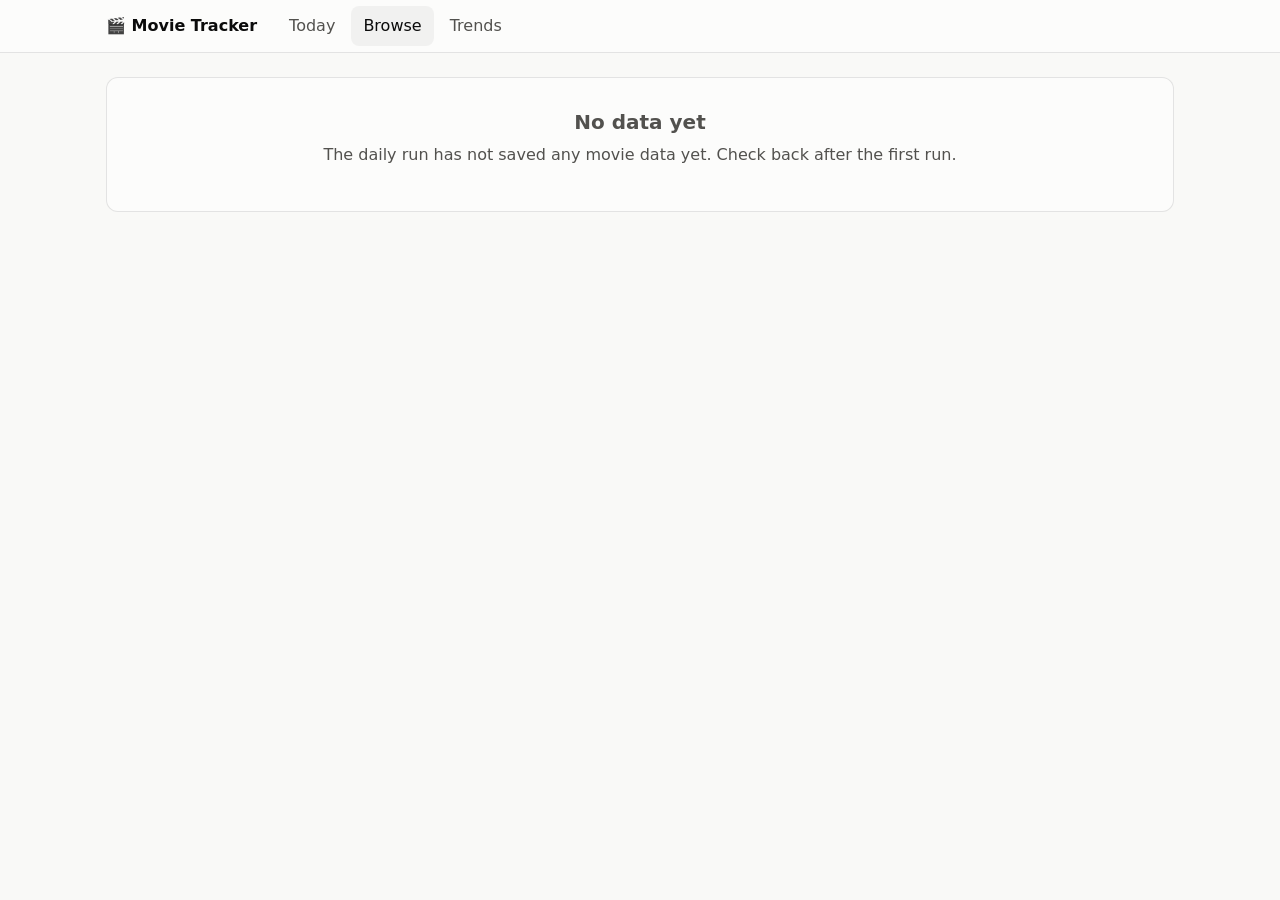
==== browse.html @ 8cc254f4 "Add the site: Today, Browse and Trends pages, charts and offline support Three pages sharing one nav" ====
<!doctype html>
<html lang="en">
<head>
  <meta charset="utf-8">
  <meta name="viewport" content="width=device-width, initial-scale=1">
  <title>Browse · Movie Tracker</title>
  <meta name="description" content="Search, filter, sort and star the latest values of every tracked movie.">
  <meta name="theme-color" content="#1c5cab">
  <link rel="manifest" href="manifest.webmanifest">
  <link rel="icon" href="static/icon-192.png">
  <link rel="apple-touch-icon" href="static/icon-192.png">
  <link rel="stylesheet" href="static/site.css">
</head>
<body>
  <div id="nav"></div>
  <main id="app" class="wrap">
    <noscript><p>This page needs JavaScript to load and calculate the data.</p></noscript>
    <p class="muted">Loading…</p>
  </main>
  <script src="static/lib.js"></script>
  <script src="static/browse.js"></script>
</body>
</html>
---- static/site.css ----
/* One set of colors and fonts for all three pages. */

:root {
  color-scheme: light;
  --page: #f9f9f7;
  --surface: #fcfcfb;
  --ink: #0b0b0b;
  --ink-2: #52514e;
  --muted: #898781;
  --grid: #e1e0d9;
  --axis: #c3c2b7;
  --border: rgba(11, 11, 11, 0.10);
  --accent: #2a78d6;
  --accent-ink: #ffffff;
  --link: #1c5cab;
  --good: #006300;
  --bad: #c42f2f;
  --wash: rgba(11, 11, 11, 0.045);
  --series-1: #2a78d6;
  --series-2: #eb6834;
  --series-3: #1baf7a;
  --series-4: #eda100;
  --series-5: #e87ba4;
  --series-6: #008300;
  --series-7: #6250d6;
  --series-8: #e34948;
}

@media (prefers-color-scheme: dark) {
  :root:where(:not([data-theme="light"])) {
    color-scheme: dark;
    --page: #0d0d0d;
    --surface: #1a1a19;
    --ink: #f0efec;
    --ink-2: #c3c2b7;
    --muted: #898781;
    --grid: #2c2c2a;
    --axis: #383835;
    --border: rgba(255, 255, 255, 0.10);
    --accent: #3987e5;
    --link: #6da7ec;
    --good: #0ca30c;
    --bad: #e66767;
    --wash: rgba(255, 255, 255, 0.06);
    --series-1: #3987e5;
    --series-2: #d95926;
    --series-3: #199e70;
    --series-4: #c98500;
    --series-5: #d55181;
    --series-6: #0ca30c;
    --series-7: #9085e9;
    --series-8: #e66767;
  }
}

:root[data-theme="dark"] {
  color-scheme: dark;
  --page: #0d0d0d;
  --surface: #1a1a19;
  --ink: #f0efec;
  --ink-2: #c3c2b7;
  --muted: #898781;
  --grid: #2c2c2a;
  --axis: #383835;
  --border: rgba(255, 255, 255, 0.10);
  --accent: #3987e5;
  --link: #6da7ec;
  --good: #0ca30c;
  --bad: #e66767;
  --wash: rgba(255, 255, 255, 0.06);
  --series-1: #3987e5;
  --series-2: #d95926;
  --series-3: #199e70;
  --series-4: #c98500;
  --series-5: #d55181;
  --series-6: #0ca30c;
  --series-7: #9085e9;
  --series-8: #e66767;
}

* { box-sizing: border-box; }

html { -webkit-text-size-adjust: 100%; }

body {
  margin: 0;
  background: var(--page);
  color: var(--ink);
  font: 16px/1.5 system-ui, -apple-system, "Segoe UI", sans-serif;
}

a { color: var(--link); }
h1, h2, h3 { line-height: 1.25; margin: 0 0 .5rem; }
h1 { font-size: 1.75rem; }
h2 { font-size: 1.25rem; }
h3 { font-size: 1rem; }
p { margin: 0 0 .75rem; }
.muted { color: var(--ink-2); }
.small { font-size: .875rem; }

/* ---- shared navigation bar ---- */
.nav {
  position: sticky; top: 0; z-index: 10;
  background: var(--surface);
  border-bottom: 1px solid var(--border);
}
.nav-inner {
  max-width: 1100px; margin: 0 auto; padding: 0 16px;
  display: flex; align-items: center; gap: 4px; flex-wrap: wrap; min-height: 52px;
}
.brand { font-weight: 700; color: var(--ink); text-decoration: none; margin-right: 16px; }
.nav a.link {
  color: var(--ink-2); text-decoration: none; padding: 8px 12px; border-radius: 8px; font-weight: 500;
}
.nav a.link:hover { background: var(--wash); }
.nav a.link[aria-current="page"] { color: var(--ink); background: var(--wash); }
.banner {
  background: var(--wash); color: var(--ink-2); text-align: center; font-size: .875rem; padding: 6px 16px;
}

.wrap { max-width: 1100px; margin: 0 auto; padding: 24px 16px 64px; }

/* ---- cards, tiles ---- */
.card {
  background: var(--surface); border: 1px solid var(--border); border-radius: 12px;
  padding: 16px; margin: 0 0 16px;
}
.tiles { display: grid; grid-template-columns: repeat(auto-fit, minmax(150px, 1fr)); gap: 12px; margin: 0 0 16px; }
.tile { background: var(--surface); border: 1px solid var(--border); border-radius: 12px; padding: 12px 16px; }
.tile .label { color: var(--ink-2); font-size: .875rem; }
.tile .value { font-size: 1.6rem; font-weight: 600; line-height: 1.3; }

/* ---- tables ---- */
.table-wrap { overflow-x: auto; }
table { border-collapse: collapse; width: 100%; font-size: .9375rem; }
th, td { padding: 8px 10px; text-align: left; border-bottom: 1px solid var(--grid); vertical-align: top; }
th { font-weight: 600; color: var(--ink-2); white-space: nowrap; }
td.num, th.num { text-align: right; font-variant-numeric: tabular-nums; }
tbody tr:hover { background: var(--wash); }
.delta { display: block; font-size: .75rem; color: var(--muted); white-space: nowrap; }
.delta.up { color: var(--good); }
.delta.down { color: var(--bad); }
.status-ok { color: var(--good); font-weight: 600; }
.status-fail { color: var(--bad); font-weight: 600; }

/* ---- form controls ---- */
.controls { display: flex; flex-wrap: wrap; gap: 12px; align-items: end; margin: 0 0 16px; }
.field { display: flex; flex-direction: column; gap: 4px; font-size: .875rem; color: var(--ink-2); }
input[type="search"], select {
  font: inherit; color: var(--ink); background: var(--surface);
  border: 1px solid var(--axis); border-radius: 8px; padding: 7px 10px; min-width: 150px;
}
button {
  font: inherit; color: var(--ink); background: var(--surface);
  border: 1px solid var(--axis); border-radius: 8px; padding: 7px 12px; cursor: pointer;
}
button:hover { background: var(--wash); }
:focus-visible { outline: 2px solid var(--accent); outline-offset: 2px; }
.check { display: flex; align-items: center; gap: 6px; font-size: .9375rem; color: var(--ink); padding-bottom: 7px; }

th button.sort {
  border: 0; background: none; padding: 0; font-weight: 600; color: inherit; cursor: pointer; white-space: nowrap;
}
th button.sort:hover { color: var(--ink); background: none; }
th button.sort .arrow { display: inline-block; width: 1em; color: var(--ink); }

button.star {
  border: 0; background: none; font-size: 1.25rem; line-height: 1; padding: 2px 6px; color: var(--muted);
}
button.star[aria-pressed="true"] { color: var(--series-4); }

/* ---- charts ---- */
.chart { position: relative; width: 100%; }
.chart svg { display: block; width: 100%; height: auto; overflow: visible; }
.chart .grid { stroke: var(--grid); stroke-width: 1; }
.chart .axis { stroke: var(--axis); stroke-width: 1; }
.chart .t-axis { fill: var(--muted); font-size: 11px; font-family: inherit; }
.chart .t-label { fill: var(--ink-2); font-size: 12px; font-family: inherit; }
.chart .t-value { fill: var(--ink-2); font-size: 12px; font-family: inherit; font-variant-numeric: tabular-nums; }
.chart .crosshair { stroke: var(--axis); stroke-width: 1; }
.chart .hit { fill: transparent; }
.chart .mark { transition: opacity .1s; }
.chart .mark.lift { opacity: .78; }
.chart-title { font-weight: 600; margin: 0 0 4px; }
.legend { display: flex; flex-wrap: wrap; gap: 4px 16px; margin-top: 8px; font-size: .875rem; color: var(--ink-2); }
.legend span.item { display: inline-flex; align-items: center; gap: 6px; }
.key { display: inline-block; width: 14px; height: 3px; border-radius: 2px; }
.tooltip {
  position: absolute; z-index: 5; pointer-events: none; min-width: 120px; max-width: 280px;
  background: var(--surface); color: var(--ink); border: 1px solid var(--axis); border-radius: 8px;
  padding: 8px 10px; font-size: .8125rem; box-shadow: 0 4px 16px rgba(0, 0, 0, 0.12);
}
.tooltip .head { color: var(--ink-2); margin-bottom: 4px; }
.tooltip .row { display: flex; align-items: center; gap: 6px; }
.tooltip .row strong { font-variant-numeric: tabular-nums; }
.tooltip .row .name { color: var(--ink-2); }
details.data-table { margin-top: 8px; font-size: .875rem; }
details.data-table summary { cursor: pointer; color: var(--link); }
details.data-table table { font-size: .8125rem; margin-top: 6px; }

.picker { display: flex; flex-wrap: wrap; gap: 4px 16px; margin: 8px 0; }
.picker label { display: inline-flex; align-items: center; gap: 6px; font-size: .875rem; }
.picker .swatch { width: 10px; height: 10px; border-radius: 2px; background: transparent; border: 1px solid var(--axis); }
.picker-group { margin: 0 0 8px; }
.picker-group h3 { font-size: .875rem; color: var(--ink-2); margin: 8px 0 2px; }
.charts-grid { display: grid; grid-template-columns: repeat(auto-fit, minmax(min(100%, 460px), 1fr)); gap: 16px; }

.empty { text-align: center; color: var(--ink-2); padding: 32px 16px; }

@media (max-width: 600px) {
  h1 { font-size: 1.4rem; }
  .brand { width: 100%; margin: 8px 0 0; }
}
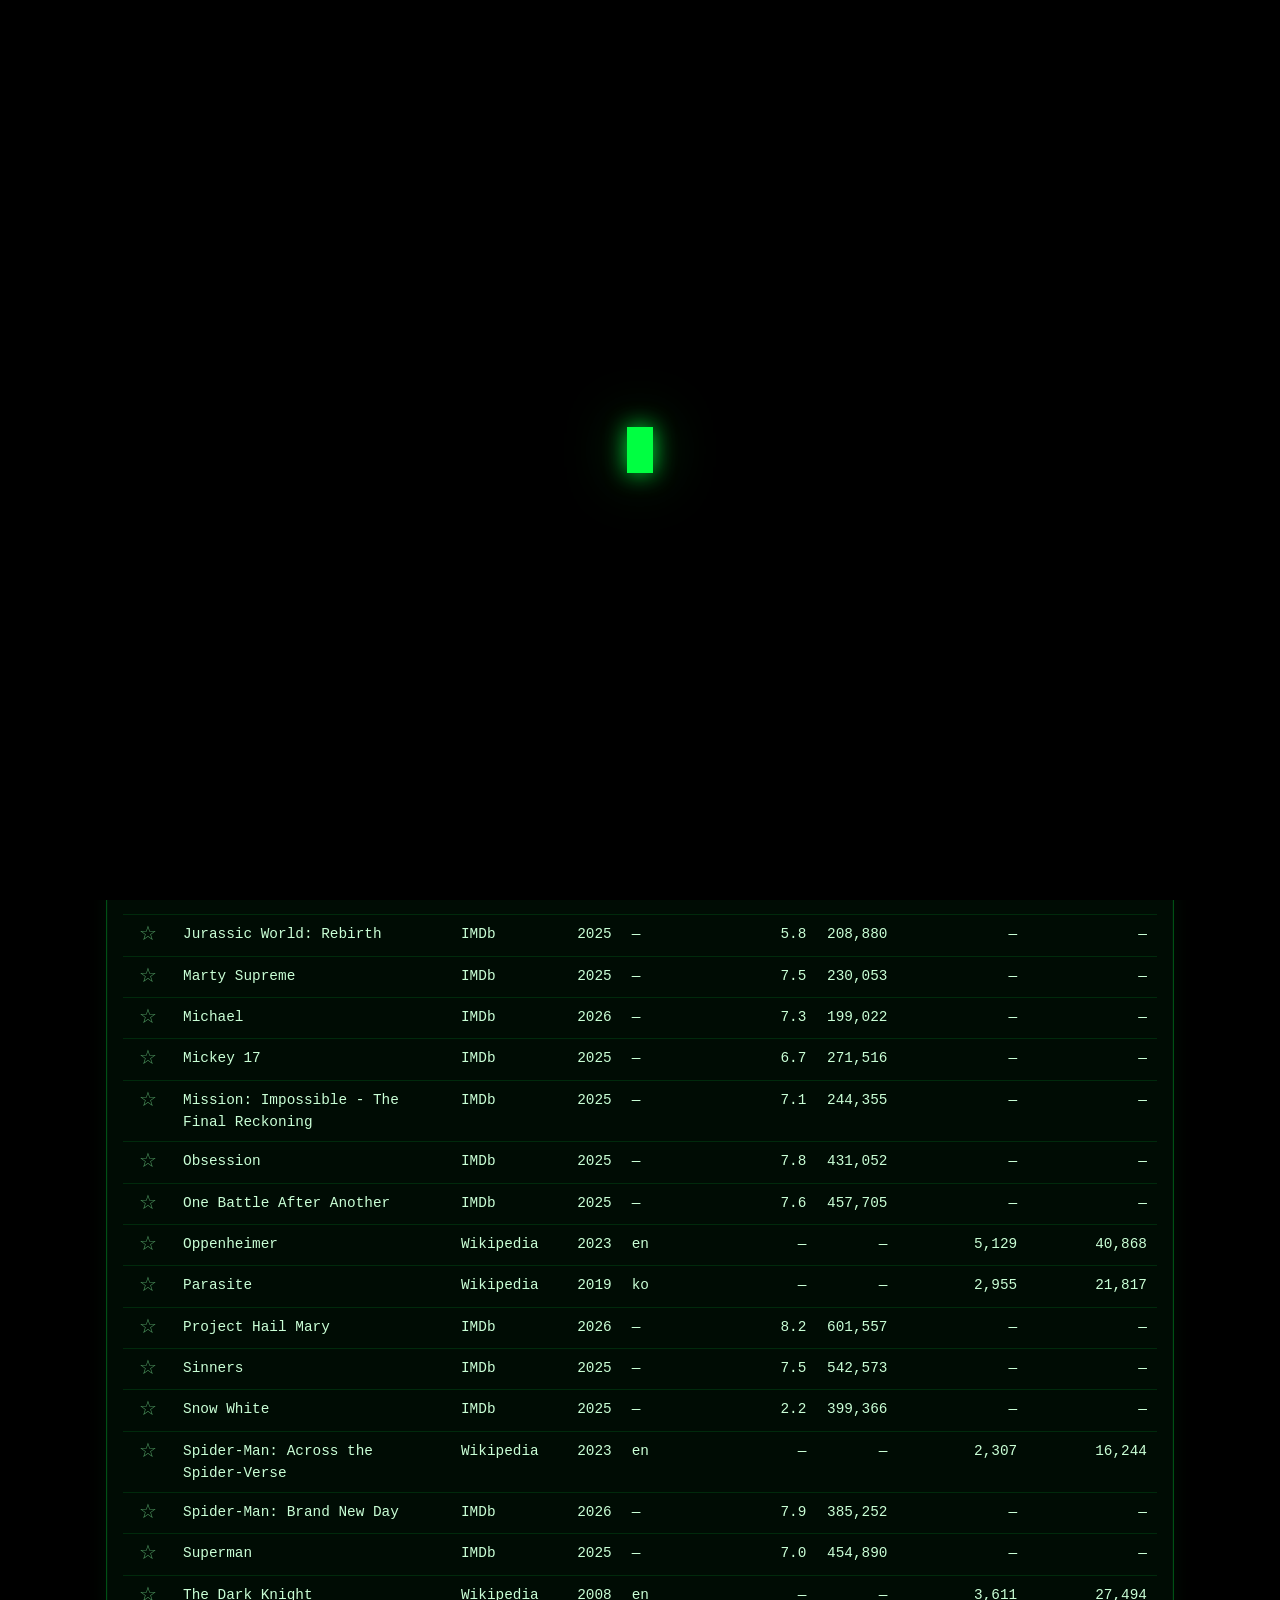
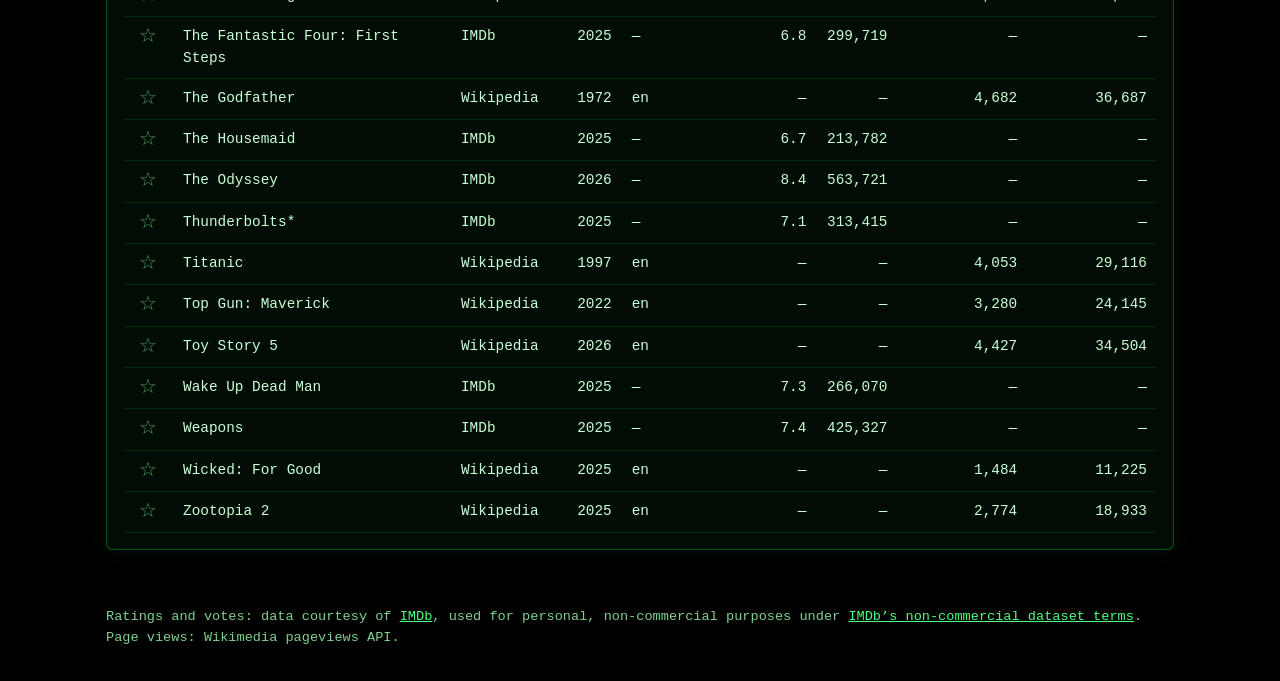
==== commit 83253453: "Matrix redesign: intro, sound, command bar and shareable views Restyle the site as the Matrix: green" ====
--- a/browse.html
+++ b/browse.html
@@ -5,7 +5,7 @@
   <meta name="viewport" content="width=device-width, initial-scale=1">
   <title>Browse · Movie Tracker</title>
   <meta name="description" content="Search, filter, sort and star the latest values of every tracked movie.">
-  <meta name="theme-color" content="#1c5cab">
+  <meta name="theme-color" content="#000000">
   <link rel="manifest" href="manifest.webmanifest">
   <link rel="icon" href="static/icon-192.png">
   <link rel="apple-touch-icon" href="static/icon-192.png">
@@ -15,9 +15,15 @@
   <div id="nav"></div>
   <main id="app" class="wrap">
     <noscript><p>This page needs JavaScript to load and calculate the data.</p></noscript>
-    <p class="muted">Loading…</p>
+    <p class="muted">Loading the construct…</p>
   </main>
+  <script src="static/sound.js"></script>
+  <script src="static/intro-envelope.js"></script>
+  <script src="static/opening.js"></script>
+  <script src="static/matrix.js"></script>
+  <script src="static/decode.js"></script>
   <script src="static/lib.js"></script>
+  <script src="static/terminal.js"></script>
   <script src="static/browse.js"></script>
 </body>
 </html>
--- a/static/site.css
+++ b/static/site.css
@@ -1,73 +1,25 @@
-/* One set of colors and fonts for all three pages. */
+/* One look for all three pages: green code on black, like the Matrix. */
 
 :root {
-  color-scheme: light;
-  --page: #f9f9f7;
-  --surface: #fcfcfb;
-  --ink: #0b0b0b;
-  --ink-2: #52514e;
-  --muted: #898781;
-  --grid: #e1e0d9;
-  --axis: #c3c2b7;
-  --border: rgba(11, 11, 11, 0.10);
-  --accent: #2a78d6;
-  --accent-ink: #ffffff;
-  --link: #1c5cab;
-  --good: #006300;
-  --bad: #c42f2f;
-  --wash: rgba(11, 11, 11, 0.045);
-  --series-1: #2a78d6;
-  --series-2: #eb6834;
-  --series-3: #1baf7a;
-  --series-4: #eda100;
-  --series-5: #e87ba4;
-  --series-6: #008300;
-  --series-7: #6250d6;
-  --series-8: #e34948;
-}
-
-@media (prefers-color-scheme: dark) {
-  :root:where(:not([data-theme="light"])) {
-    color-scheme: dark;
-    --page: #0d0d0d;
-    --surface: #1a1a19;
-    --ink: #f0efec;
-    --ink-2: #c3c2b7;
-    --muted: #898781;
-    --grid: #2c2c2a;
-    --axis: #383835;
-    --border: rgba(255, 255, 255, 0.10);
-    --accent: #3987e5;
-    --link: #6da7ec;
-    --good: #0ca30c;
-    --bad: #e66767;
-    --wash: rgba(255, 255, 255, 0.06);
-    --series-1: #3987e5;
-    --series-2: #d95926;
-    --series-3: #199e70;
-    --series-4: #c98500;
-    --series-5: #d55181;
-    --series-6: #0ca30c;
-    --series-7: #9085e9;
-    --series-8: #e66767;
-  }
-}
-
-:root[data-theme="dark"] {
   color-scheme: dark;
-  --page: #0d0d0d;
-  --surface: #1a1a19;
-  --ink: #f0efec;
-  --ink-2: #c3c2b7;
-  --muted: #898781;
-  --grid: #2c2c2a;
-  --axis: #383835;
-  --border: rgba(255, 255, 255, 0.10);
-  --accent: #3987e5;
-  --link: #6da7ec;
-  --good: #0ca30c;
-  --bad: #e66767;
-  --wash: rgba(255, 255, 255, 0.06);
+  --page: #000000;
+  --surface: rgba(0, 14, 5, 0.88);
+  --surface-solid: #020d05;
+  --ink: #c9ffd6;
+  --ink-2: #7fd08f;
+  --muted: #4f9a62;
+  --grid: rgba(0, 255, 65, 0.12);
+  --axis: rgba(0, 255, 65, 0.32);
+  --border: rgba(0, 255, 65, 0.28);
+  --accent: #00ff41;
+  --accent-ink: #001a07;
+  --link: #4dff7a;
+  --good: #00ff41;
+  --bad: #ff5555;
+  --wash: rgba(0, 255, 65, 0.08);
+  --glow: 0 0 10px rgba(0, 255, 65, 0.45);
+  --mono: ui-monospace, "SF Mono", SFMono-Regular, Menlo, Consolas, "Liberation Mono", "Courier New", monospace;
+  /* Chart colors for more than one line: the validated dark categorical palette. */
   --series-1: #3987e5;
   --series-2: #d95926;
   --series-3: #199e70;
@@ -79,135 +31,271 @@
 }
 
 * { box-sizing: border-box; }
-
-html { -webkit-text-size-adjust: 100%; }
+[hidden] { display: none !important; }
+
+html { -webkit-text-size-adjust: 100%; background: var(--page); }
 
 body {
   margin: 0;
   background: var(--page);
   color: var(--ink);
-  font: 16px/1.5 system-ui, -apple-system, "Segoe UI", sans-serif;
-}
+  font: 15px/1.55 var(--mono);
+}
+body.intro-open { overflow: hidden; }
+
+/* Faint scan lines and a dark vignette, like an old monitor. */
+body::after {
+  content: "";
+  position: fixed; inset: 0; z-index: 50; pointer-events: none;
+  background:
+    repeating-linear-gradient(to bottom, rgba(0, 0, 0, 0) 0, rgba(0, 0, 0, 0) 2px, rgba(0, 0, 0, 0.16) 3px),
+    radial-gradient(ellipse at center, rgba(0, 0, 0, 0) 55%, rgba(0, 0, 0, 0.55) 100%);
+}
+
+/* Falling code behind everything. */
+#matrix-bg { position: fixed; inset: 0; width: 100%; height: 100%; z-index: 0; pointer-events: none; }
+#nav, #app, .foot { position: relative; z-index: 1; }
 
 a { color: var(--link); }
-h1, h2, h3 { line-height: 1.25; margin: 0 0 .5rem; }
-h1 { font-size: 1.75rem; }
-h2 { font-size: 1.25rem; }
-h3 { font-size: 1rem; }
+a:hover { text-shadow: var(--glow); }
+h1, h2, h3 { line-height: 1.25; margin: 0 0 .5rem; font-weight: 600; }
+h1 { font-size: 1.7rem; color: var(--accent); text-shadow: var(--glow); letter-spacing: .04em; text-transform: uppercase; }
+h1::before { content: "> "; color: var(--muted); }
+h2 { font-size: 1.15rem; color: var(--accent); text-shadow: 0 0 6px rgba(0, 255, 65, 0.35); }
+h3 { font-size: 1rem; color: var(--ink); }
 p { margin: 0 0 .75rem; }
+strong { color: var(--ink); }
 .muted { color: var(--ink-2); }
-.small { font-size: .875rem; }
+.small { font-size: .85rem; }
 
 /* ---- shared navigation bar ---- */
 .nav {
   position: sticky; top: 0; z-index: 10;
-  background: var(--surface);
+  background: rgba(0, 8, 3, 0.94);
   border-bottom: 1px solid var(--border);
+  box-shadow: 0 0 18px rgba(0, 255, 65, 0.12);
 }
 .nav-inner {
   max-width: 1100px; margin: 0 auto; padding: 0 16px;
   display: flex; align-items: center; gap: 4px; flex-wrap: wrap; min-height: 52px;
 }
-.brand { font-weight: 700; color: var(--ink); text-decoration: none; margin-right: 16px; }
+.brand {
+  font-weight: 700; color: var(--accent); text-decoration: none; margin-right: 16px;
+  letter-spacing: .08em; text-transform: uppercase; text-shadow: var(--glow);
+}
+.brand::after { content: "_"; animation: blink 1.1s steps(1) infinite; }
 .nav a.link {
-  color: var(--ink-2); text-decoration: none; padding: 8px 12px; border-radius: 8px; font-weight: 500;
-}
-.nav a.link:hover { background: var(--wash); }
-.nav a.link[aria-current="page"] { color: var(--ink); background: var(--wash); }
+  color: var(--ink-2); text-decoration: none; padding: 8px 12px; border-radius: 4px; font-weight: 500;
+  text-transform: uppercase; letter-spacing: .06em; font-size: .85rem;
+}
+.nav a.link:hover { background: var(--wash); color: var(--ink); }
+.nav a.link[aria-current="page"] { color: var(--accent-ink); background: var(--accent); text-shadow: none; }
+.nav-tools { margin-left: auto; display: flex; align-items: center; }
+/* The tray slides out to the left of the toggle button; closed, it takes no room and cannot be tabbed to. */
+.tool-tray {
+  display: flex; gap: 8px; overflow: hidden; max-width: 0; margin-right: 0; padding: 4px 2px; margin-top: -4px; margin-bottom: -4px;
+  visibility: hidden;
+  transition: max-width .32s cubic-bezier(.2, .8, .2, 1), margin-right .32s ease, visibility 0s linear .32s;
+}
+.nav-tools.open .tool-tray {
+  max-width: 340px; margin-right: 8px; visibility: visible;
+  transition: max-width .32s cubic-bezier(.2, .8, .2, 1), margin-right .32s ease, visibility 0s;
+}
+.tool-tray .navbtn {
+  white-space: nowrap; opacity: 0; transform: translateX(30px) scale(.85);
+  transition: opacity .18s ease, transform .35s cubic-bezier(.3, 1.5, .5, 1);
+}
+.nav-tools.open .tool-tray .navbtn { opacity: 1; transform: none; }
+.nav-tools.open .tool-tray .navbtn:last-child { transition-delay: .02s; }
+.nav-tools.open .tool-tray .navbtn:first-child { transition-delay: .08s; }
+button.tools-toggle { width: 36px; padding: 6px 0; text-align: center; }
+button.icon-btn { width: 36px; padding: 4px 0; display: inline-flex; align-items: center; justify-content: center; }
+button.icon-btn svg { display: block; }
+.tools-toggle .chev { display: inline-block; font-size: 1.15rem; line-height: 1; transition: transform .3s ease; }
+.nav-tools.open .tools-toggle .chev { transform: rotate(180deg); }
+button.navbtn {
+  font-size: .75rem; padding: 6px 10px; text-transform: uppercase; letter-spacing: .06em;
+}
+button.navbtn[aria-pressed="false"] { color: var(--muted); }
 .banner {
-  background: var(--wash); color: var(--ink-2); text-align: center; font-size: .875rem; padding: 6px 16px;
-}
-
-.wrap { max-width: 1100px; margin: 0 auto; padding: 24px 16px 64px; }
+  background: var(--wash); color: var(--ink-2); text-align: center; font-size: .85rem; padding: 6px 16px;
+  border-bottom: 1px solid var(--border);
+}
+
+.wrap { max-width: 1100px; margin: 0 auto; padding: 24px 16px 40px; }
+.foot { max-width: 1100px; margin: 0 auto; padding: 0 16px 32px; }
 
 /* ---- cards, tiles ---- */
 .card {
-  background: var(--surface); border: 1px solid var(--border); border-radius: 12px;
+  background: var(--surface); border: 1px solid var(--border); border-radius: 6px;
   padding: 16px; margin: 0 0 16px;
+  box-shadow: 0 0 22px rgba(0, 255, 65, 0.06), inset 0 0 0 1px rgba(0, 255, 65, 0.04);
 }
 .tiles { display: grid; grid-template-columns: repeat(auto-fit, minmax(150px, 1fr)); gap: 12px; margin: 0 0 16px; }
-.tile { background: var(--surface); border: 1px solid var(--border); border-radius: 12px; padding: 12px 16px; }
-.tile .label { color: var(--ink-2); font-size: .875rem; }
-.tile .value { font-size: 1.6rem; font-weight: 600; line-height: 1.3; }
+.tile { background: var(--surface); border: 1px solid var(--border); border-radius: 6px; padding: 12px 16px; }
+.tile .label { color: var(--ink-2); font-size: .8rem; text-transform: uppercase; letter-spacing: .08em; }
+.tile .value { font-size: 1.6rem; font-weight: 600; line-height: 1.3; color: var(--accent); text-shadow: var(--glow); }
 
 /* ---- tables ---- */
 .table-wrap { overflow-x: auto; }
-table { border-collapse: collapse; width: 100%; font-size: .9375rem; }
+table { border-collapse: collapse; width: 100%; font-size: .9rem; }
 th, td { padding: 8px 10px; text-align: left; border-bottom: 1px solid var(--grid); vertical-align: top; }
-th { font-weight: 600; color: var(--ink-2); white-space: nowrap; }
+th { font-weight: 600; color: var(--ink-2); white-space: nowrap; text-transform: uppercase; letter-spacing: .05em; font-size: .78rem; }
 td.num, th.num { text-align: right; font-variant-numeric: tabular-nums; }
 tbody tr:hover { background: var(--wash); }
-.delta { display: block; font-size: .75rem; color: var(--muted); white-space: nowrap; }
+.delta { display: block; font-size: .72rem; color: var(--muted); white-space: nowrap; }
 .delta.up { color: var(--good); }
 .delta.down { color: var(--bad); }
-.status-ok { color: var(--good); font-weight: 600; }
+.status-ok { color: var(--good); font-weight: 600; text-shadow: var(--glow); }
 .status-fail { color: var(--bad); font-weight: 600; }
 
 /* ---- form controls ---- */
 .controls { display: flex; flex-wrap: wrap; gap: 12px; align-items: end; margin: 0 0 16px; }
-.field { display: flex; flex-direction: column; gap: 4px; font-size: .875rem; color: var(--ink-2); }
+.field { display: flex; flex-direction: column; gap: 4px; font-size: .8rem; color: var(--ink-2); text-transform: uppercase; letter-spacing: .06em; }
 input[type="search"], select {
-  font: inherit; color: var(--ink); background: var(--surface);
-  border: 1px solid var(--axis); border-radius: 8px; padding: 7px 10px; min-width: 150px;
-}
+  font: inherit; color: var(--ink); background: var(--surface-solid);
+  border: 1px solid var(--border); border-radius: 4px; padding: 7px 10px; min-width: 150px;
+  text-transform: none; letter-spacing: normal;
+}
+input[type="checkbox"] { accent-color: var(--accent); }
 button {
-  font: inherit; color: var(--ink); background: var(--surface);
-  border: 1px solid var(--axis); border-radius: 8px; padding: 7px 12px; cursor: pointer;
-}
-button:hover { background: var(--wash); }
+  font: inherit; color: var(--accent); background: var(--surface-solid);
+  border: 1px solid var(--border); border-radius: 4px; padding: 7px 12px; cursor: pointer;
+}
+button:hover { background: var(--wash); box-shadow: var(--glow); }
 :focus-visible { outline: 2px solid var(--accent); outline-offset: 2px; }
-.check { display: flex; align-items: center; gap: 6px; font-size: .9375rem; color: var(--ink); padding-bottom: 7px; }
+.check { display: flex; align-items: center; gap: 6px; font-size: .9rem; color: var(--ink); padding-bottom: 7px; }
 
 th button.sort {
-  border: 0; background: none; padding: 0; font-weight: 600; color: inherit; cursor: pointer; white-space: nowrap;
-}
-th button.sort:hover { color: var(--ink); background: none; }
-th button.sort .arrow { display: inline-block; width: 1em; color: var(--ink); }
+  border: 0; background: none; padding: 0; font: inherit; font-weight: 600; color: inherit; cursor: pointer; white-space: nowrap;
+  text-transform: inherit; letter-spacing: inherit;
+}
+th button.sort:hover { color: var(--accent); background: none; box-shadow: none; }
+th button.sort .arrow { display: inline-block; width: 1em; color: var(--accent); }
 
 button.star {
   border: 0; background: none; font-size: 1.25rem; line-height: 1; padding: 2px 6px; color: var(--muted);
 }
-button.star[aria-pressed="true"] { color: var(--series-4); }
+button.star:hover { box-shadow: none; color: var(--accent); }
+button.star[aria-pressed="true"] { color: var(--accent); text-shadow: var(--glow); }
 
 /* ---- charts ---- */
 .chart { position: relative; width: 100%; }
 .chart svg { display: block; width: 100%; height: auto; overflow: visible; }
 .chart .grid { stroke: var(--grid); stroke-width: 1; }
 .chart .axis { stroke: var(--axis); stroke-width: 1; }
-.chart .t-axis { fill: var(--muted); font-size: 11px; font-family: inherit; }
-.chart .t-label { fill: var(--ink-2); font-size: 12px; font-family: inherit; }
-.chart .t-value { fill: var(--ink-2); font-size: 12px; font-family: inherit; font-variant-numeric: tabular-nums; }
+.chart .t-axis { fill: var(--muted); font-size: 11px; font-family: var(--mono); }
+.chart .t-label { fill: var(--ink-2); font-size: 12px; font-family: var(--mono); }
+.chart .t-value { fill: var(--ink); font-size: 12px; font-family: var(--mono); font-variant-numeric: tabular-nums; }
 .chart .crosshair { stroke: var(--axis); stroke-width: 1; }
 .chart .hit { fill: transparent; }
-.chart .mark { transition: opacity .1s; }
+.chart .mark { transition: opacity .1s; filter: drop-shadow(0 0 3px rgba(0, 255, 65, 0.25)); }
 .chart .mark.lift { opacity: .78; }
-.chart-title { font-weight: 600; margin: 0 0 4px; }
-.legend { display: flex; flex-wrap: wrap; gap: 4px 16px; margin-top: 8px; font-size: .875rem; color: var(--ink-2); }
+.chart-title { font-weight: 600; margin: 0 0 4px; color: var(--ink); text-transform: uppercase; letter-spacing: .06em; font-size: .85rem; }
+.legend { display: flex; flex-wrap: wrap; gap: 4px 16px; margin-top: 8px; font-size: .85rem; color: var(--ink-2); }
 .legend span.item { display: inline-flex; align-items: center; gap: 6px; }
 .key { display: inline-block; width: 14px; height: 3px; border-radius: 2px; }
 .tooltip {
   position: absolute; z-index: 5; pointer-events: none; min-width: 120px; max-width: 280px;
-  background: var(--surface); color: var(--ink); border: 1px solid var(--axis); border-radius: 8px;
-  padding: 8px 10px; font-size: .8125rem; box-shadow: 0 4px 16px rgba(0, 0, 0, 0.12);
+  background: var(--surface-solid); color: var(--ink); border: 1px solid var(--accent); border-radius: 4px;
+  padding: 8px 10px; font-size: .8rem; box-shadow: 0 0 16px rgba(0, 255, 65, 0.25);
 }
 .tooltip .head { color: var(--ink-2); margin-bottom: 4px; }
 .tooltip .row { display: flex; align-items: center; gap: 6px; }
 .tooltip .row strong { font-variant-numeric: tabular-nums; }
 .tooltip .row .name { color: var(--ink-2); }
-details.data-table { margin-top: 8px; font-size: .875rem; }
+details.data-table { margin-top: 8px; font-size: .85rem; }
 details.data-table summary { cursor: pointer; color: var(--link); }
-details.data-table table { font-size: .8125rem; margin-top: 6px; }
+details.data-table table { font-size: .8rem; margin-top: 6px; }
 
 .picker { display: flex; flex-wrap: wrap; gap: 4px 16px; margin: 8px 0; }
-.picker label { display: inline-flex; align-items: center; gap: 6px; font-size: .875rem; }
+.picker label { display: inline-flex; align-items: center; gap: 6px; font-size: .85rem; }
 .picker .swatch { width: 10px; height: 10px; border-radius: 2px; background: transparent; border: 1px solid var(--axis); }
 .picker-group { margin: 0 0 8px; }
-.picker-group h3 { font-size: .875rem; color: var(--ink-2); margin: 8px 0 2px; }
+.picker-group h3 { font-size: .8rem; color: var(--ink-2); margin: 8px 0 2px; text-transform: uppercase; letter-spacing: .06em; }
 .charts-grid { display: grid; grid-template-columns: repeat(auto-fit, minmax(min(100%, 460px), 1fr)); gap: 16px; }
 
 .empty { text-align: center; color: var(--ink-2); padding: 32px 16px; }
+td.empty { text-align: left; }       /* in a wide table, centred text would sit off-screen on a phone */
+
+/* ---- decoding text: the real text stays, made see-through, and glyphs are painted over it ---- */
+.decoding { position: relative; color: transparent !important; text-shadow: none !important; }
+.decoding::after {
+  content: attr(data-scramble); position: absolute; left: 0; right: 0; top: 0;
+  color: var(--accent); text-shadow: var(--glow); font-weight: inherit; pointer-events: none;
+}
+h1.decoding::after { left: calc(2ch + 0.08em); }   /* leave room for the "> " in front of page titles */
+
+/* ---- the command bar ---- */
+body.cmd-open { overflow: hidden; }
+#cmdbar { position: fixed; inset: 0; z-index: 900; }
+#cmdbar .cmd-backdrop { position: absolute; inset: 0; background: rgba(0, 0, 0, 0.74); }
+.cmd-panel {
+  position: relative; width: min(92vw, 640px); margin: 13vh auto 0; padding: 12px 14px 10px;
+  background: var(--surface-solid); border: 1px solid var(--accent); border-radius: 6px;
+  box-shadow: 0 0 44px rgba(0, 255, 65, 0.25), inset 0 0 0 1px rgba(0, 255, 65, 0.08);
+}
+.cmd-row { display: flex; align-items: center; gap: 10px; }
+.cmd-prompt { color: var(--accent); font-size: 1.3rem; text-shadow: var(--glow); }
+.cmd-input {
+  flex: 1; min-width: 0; padding: 8px 0; border: 0; border-radius: 0; background: transparent; outline: none;
+  color: var(--accent); font: inherit; font-size: 1.15rem; caret-color: var(--accent); text-shadow: var(--glow);
+}
+.cmd-input::placeholder { color: var(--muted); text-shadow: none; }
+.cmd-list { list-style: none; margin: 8px 0 0; padding: 6px 0 0; border-top: 1px solid var(--grid); max-height: 46vh; overflow-y: auto; }
+.cmd-list.help { max-height: 70vh; }
+.cmd-list.help .cmd-line { padding: 3px 10px; }
+.view-actions { display: flex; gap: 8px; align-items: end; }
+.cmd-item, .cmd-line { display: flex; justify-content: space-between; align-items: baseline; gap: 14px; padding: 7px 10px; border-radius: 4px; }
+.cmd-item { cursor: pointer; }
+.cmd-item.active { background: var(--wash); box-shadow: inset 2px 0 0 var(--accent); }
+.cmd-label { color: var(--ink); overflow-wrap: anywhere; }
+.cmd-item.active .cmd-label, .cmd-line.shortcut .cmd-label { color: var(--accent); }
+.cmd-hintline { color: var(--muted); font-size: .8rem; text-align: right; flex-shrink: 0; max-width: 45%; }
+.cmd-empty { padding: 10px; color: var(--ink-2); font-size: .9rem; }
+.cmd-hint { margin-top: 8px; font-size: .72rem; color: var(--muted); text-transform: uppercase; letter-spacing: .06em; }
+
+/* ---- a short message at the bottom of the screen ---- */
+.toast {
+  position: fixed; left: 50%; bottom: 28px; z-index: 950; max-width: min(92vw, 560px); padding: 10px 16px; text-align: center;
+  background: var(--surface-solid); border: 1px solid var(--accent); border-radius: 4px; color: var(--accent); box-shadow: var(--glow);
+  opacity: 0; transform: translate(-50%, 20px); pointer-events: none; transition: opacity .25s ease, transform .25s ease;
+}
+.toast.show { opacity: 1; transform: translate(-50%, 0); }
+
+/* ---- the film j and k have chosen ---- */
+tr.current > td { background: var(--wash); }
+tr.current > td:first-child { box-shadow: inset 3px 0 0 var(--accent); }
+
+/* ---- the intro screen ---- */
+#matrix-intro {
+  position: fixed; inset: 0; z-index: 1000; cursor: pointer;
+  display: flex; align-items: center; justify-content: center;
+}
+#matrix-intro.static { background: #000; }
+#matrix-intro canvas { position: absolute; inset: 0; width: 100%; height: 100%; }
+#matrix-intro canvas.opening { position: absolute; inset: 0; width: 100%; height: 100%; z-index: 2; display: block; }
+#matrix-intro .cursor {
+  position: relative; z-index: 1; display: block;
+  width: 26px; height: 46px; padding: 0; border: 0; border-radius: 0; cursor: pointer;
+  background: var(--accent); box-shadow: 0 0 22px rgba(0, 255, 65, 0.85), 0 0 60px rgba(0, 255, 65, 0.35);
+  animation: blink 1.05s steps(1) infinite;
+  transition: opacity .3s ease;
+}
+#matrix-intro .cursor:hover { background: var(--accent); box-shadow: 0 0 22px rgba(0, 255, 65, 0.85), 0 0 60px rgba(0, 255, 65, 0.35); }
+#matrix-intro .cursor:focus-visible { outline: none; }
+#matrix-intro.entering .cursor { opacity: 0; animation: none; }
+
+@keyframes blink { 50% { opacity: 0; } }
+
+@media (prefers-reduced-motion: reduce) {
+  .toast { transition: none; }
+  .tool-tray, .tool-tray .navbtn, .tools-toggle .chev { transition: none; }
+  .brand::after, #matrix-intro .cursor { animation: none; }
+  #matrix-intro .cursor { transition: none; }
+}
 
 @media (max-width: 600px) {
-  h1 { font-size: 1.4rem; }
+  h1 { font-size: 1.35rem; }
   .brand { width: 100%; margin: 8px 0 0; }
 }
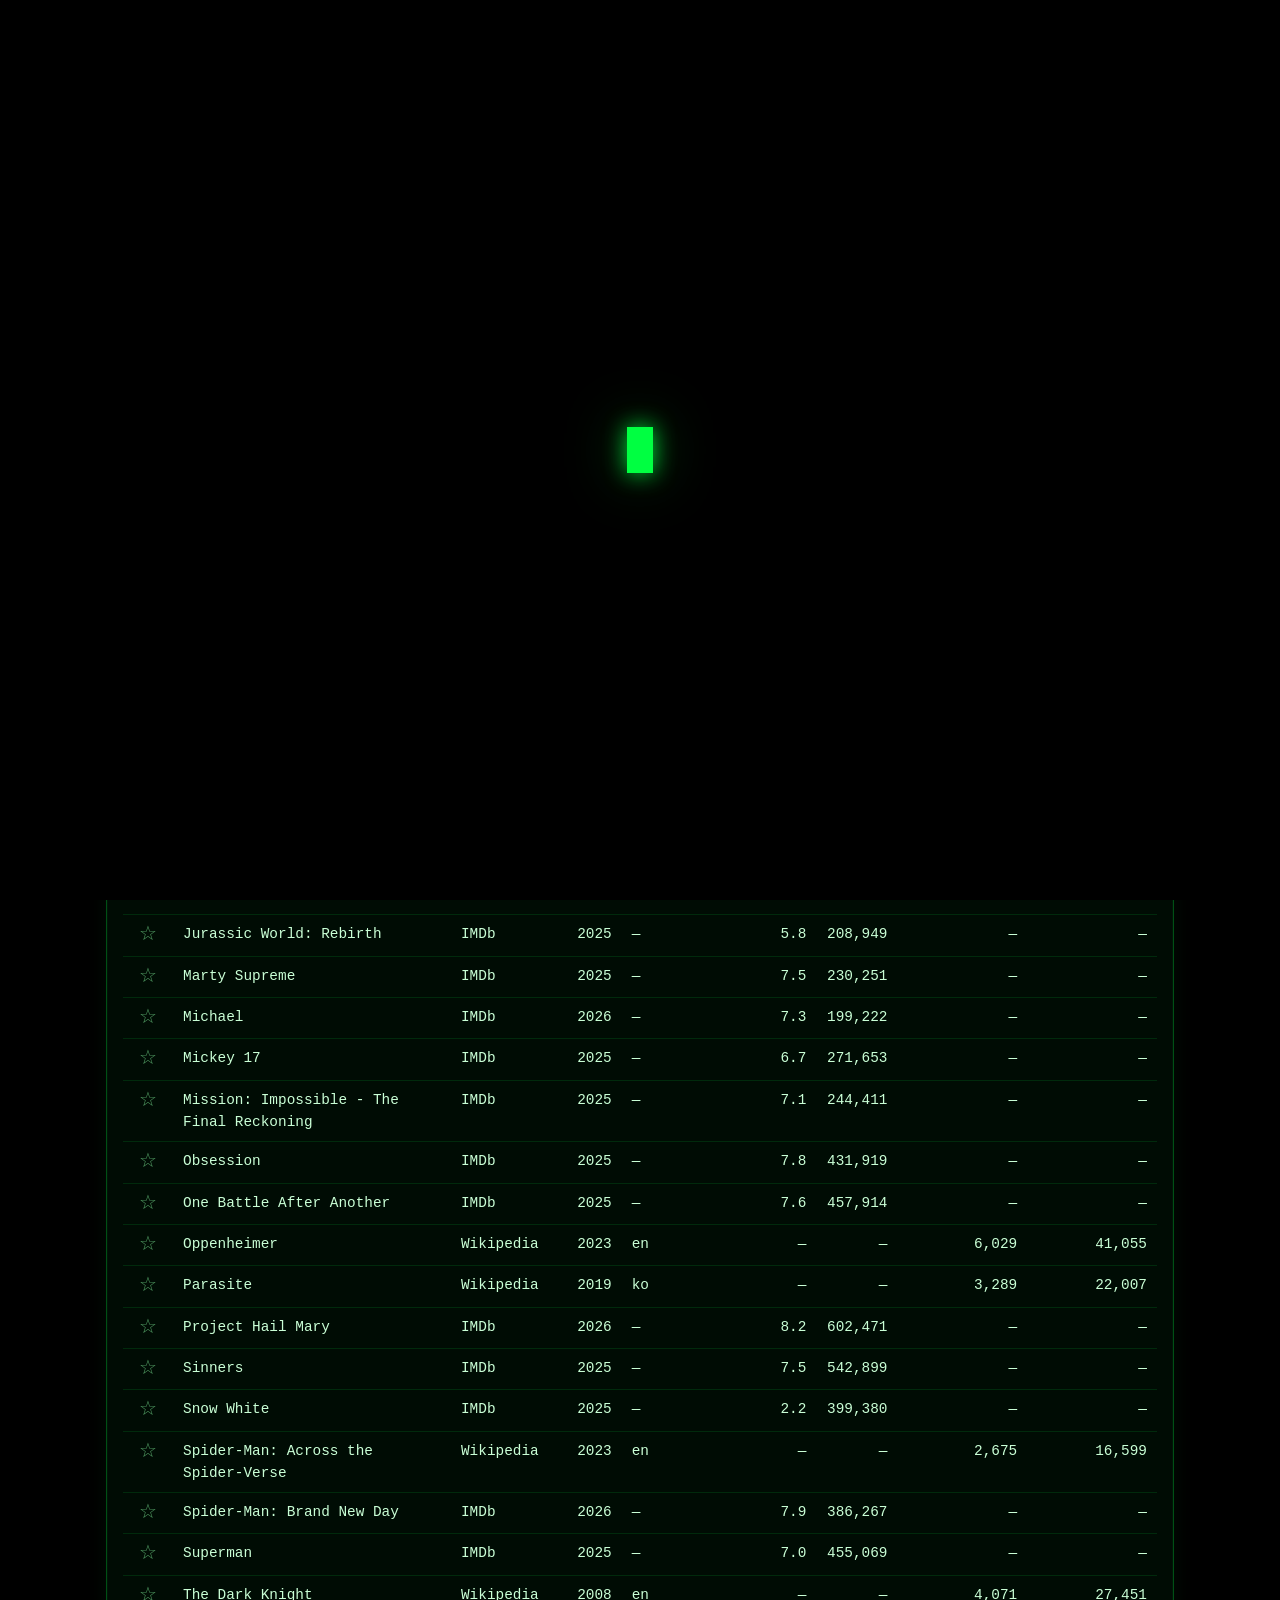
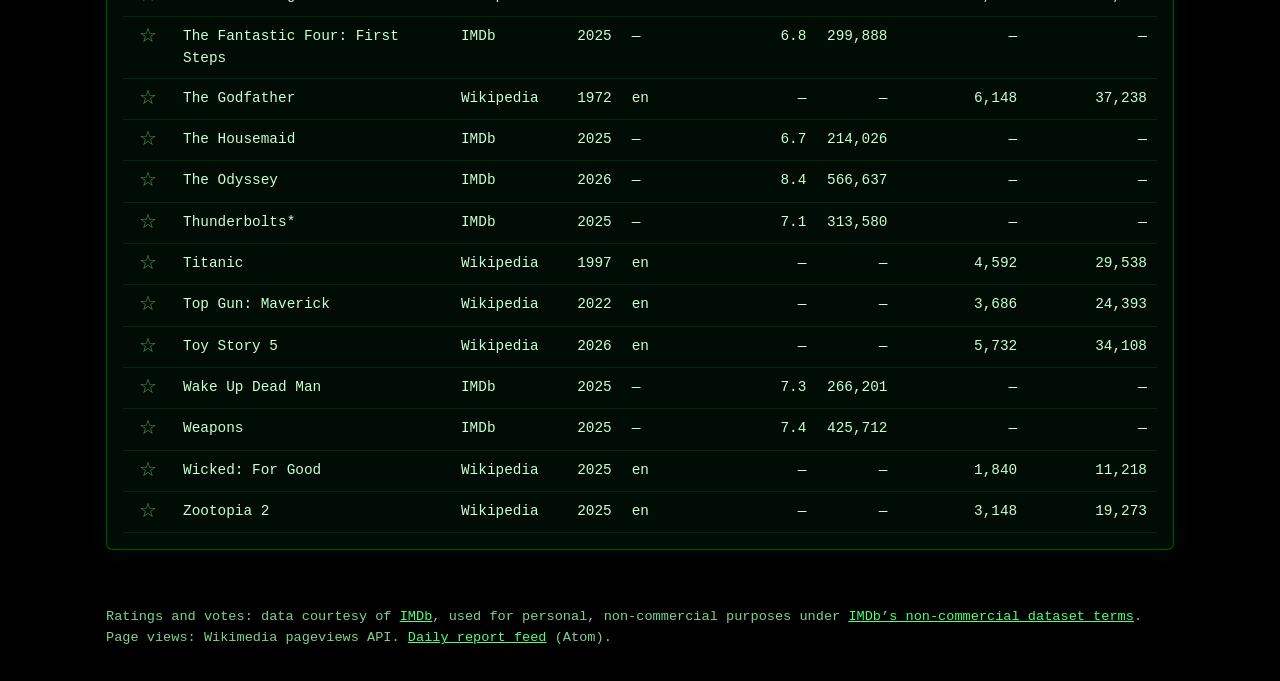
==== commit ac337544: "Add the film cloud, compare mode, Atom feed, backup run and phone cards The Trends page gets a 3D fi" ====
--- a/browse.html
+++ b/browse.html
@@ -7,6 +7,7 @@
   <meta name="description" content="Search, filter, sort and star the latest values of every tracked movie.">
   <meta name="theme-color" content="#000000">
   <link rel="manifest" href="manifest.webmanifest">
+  <link rel="alternate" type="application/atom+xml" title="Movie Tracker daily report" href="feed.xml">
   <link rel="icon" href="static/icon-192.png">
   <link rel="apple-touch-icon" href="static/icon-192.png">
   <link rel="stylesheet" href="static/site.css">
@@ -22,6 +23,7 @@
   <script src="static/opening.js"></script>
   <script src="static/matrix.js"></script>
   <script src="static/decode.js"></script>
+  <script src="static/ripple.js"></script>
   <script src="static/lib.js"></script>
   <script src="static/terminal.js"></script>
   <script src="static/browse.js"></script>
--- a/static/site.css
+++ b/static/site.css
@@ -295,7 +295,70 @@
   #matrix-intro .cursor { transition: none; }
 }
 
+/* The Browse and Today tables: on a phone every row becomes a card (the columns' names sit beside the values). */
+.sort-field { display: none; }
+@media (max-width: 640px) {
+  .sort-field { display: flex; gap: 8px; align-items: end; }
+  .sort-field .field { flex: 1 1 auto; }
+  table.cards, table.cards tbody { display: block; }
+  table.cards thead { display: none; }
+  .table-wrap:has(> table.cards) { overflow: visible; }
+  table.cards tr {
+    display: grid; grid-template-columns: 1fr 1fr; gap: 0 18px; position: relative; margin: 0 0 10px; padding: 10px 12px 8px;
+    border: 1px solid var(--border); border-radius: 8px; background: rgba(0, 14, 5, 0.55);
+  }
+  table.cards td { display: flex; justify-content: space-between; align-items: baseline; gap: 8px; padding: 3px 0; border: 0; text-align: left; }
+  table.cards td::before { content: attr(data-label); color: var(--muted); font-size: .68rem; text-transform: uppercase; letter-spacing: .06em; white-space: nowrap; }
+  table.cards td.num, table.cards td .val { text-align: right; }
+  table.cards td.c-item { grid-column: 1 / -1; display: block; padding: 0 44px 6px 0; font-size: 1rem; font-weight: 600; color: var(--ink); }
+  table.cards td.c-item::before, table.cards td.empty::before, table.cards td.c-star::before { content: none; }
+  table.cards td.c-star { position: absolute; top: 2px; right: 4px; padding: 0; }
+  table.cards td.empty { grid-column: 1 / -1; display: block; }
+  table.cards td.nil { display: none; }            /* a value this film does not have takes no room on a card */
+  table.cmp-table td:last-child { grid-column: 1 / -1; }
+  table.cards tr.current { box-shadow: 0 0 0 2px var(--accent) inset; }
+  table.cards tr.current > td, table.cards tr.current > td:first-child { background: none; box-shadow: none; }
+  table.cards tbody tr:hover { background: rgba(0, 255, 65, 0.06); }
+}
+
 @media (max-width: 600px) {
   h1 { font-size: 1.35rem; }
   .brand { width: 100%; margin: 8px 0 0; }
 }
+
+#ripples { position: fixed; inset: 0; width: 100%; height: 100%; z-index: 60; pointer-events: none; }
+
+/* The film cloud on the Trends page */
+.cloud-stage { position: relative; margin: 4px 0 8px; }
+.cloud-canvas {
+  display: block; width: 100%; height: 440px; border: 1px solid var(--border); border-radius: 8px;
+  background: radial-gradient(ellipse at center, rgba(0, 255, 65, 0.07), rgba(0, 0, 0, 0.55) 70%);
+  cursor: grab; touch-action: pan-y; user-select: none; -webkit-user-select: none;
+}
+.cloud-canvas.pointing { cursor: pointer; }
+.cloud-canvas.grabbing { cursor: grabbing; }
+.cloud-canvas:focus-visible { outline: 2px solid var(--accent); outline-offset: 2px; }
+.cloud-tip {
+  position: absolute; z-index: 2; width: max-content; max-width: 220px; pointer-events: none; white-space: pre;
+  padding: 6px 10px; border: 1px solid var(--border); border-radius: 6px; background: var(--surface-solid); color: var(--ink);
+  font-size: .8rem; box-shadow: var(--glow);
+}
+.cloud-scrub { display: flex; flex-wrap: wrap; align-items: center; gap: 8px 14px; margin: 4px 0 8px; }
+.cloud-slider { flex: 1 1 180px; min-width: 140px; height: 28px; margin: 0; background: transparent; -webkit-appearance: none; appearance: none; cursor: pointer; }
+.cloud-slider::-webkit-slider-runnable-track { height: 3px; border-radius: 2px; background: var(--axis); }
+.cloud-slider::-webkit-slider-thumb { -webkit-appearance: none; width: 16px; height: 16px; margin-top: -6.5px; border: 0; border-radius: 50%; background: var(--accent); box-shadow: var(--glow); }
+.cloud-slider::-moz-range-track { height: 3px; border-radius: 2px; background: var(--axis); }
+.cloud-slider::-moz-range-thumb { width: 16px; height: 16px; border: 0; border-radius: 50%; background: var(--accent); box-shadow: var(--glow); }
+.cloud-slider:focus-visible { outline: 2px solid var(--accent); outline-offset: 4px; }
+.cloud-day { font-variant-numeric: tabular-nums; color: var(--ink-2); font-size: .85rem; min-width: 17ch; }
+.cloud-play { min-width: 9ch; }
+.cloud-picked { display: flex; flex-wrap: wrap; gap: 8px 16px; align-items: center; margin: 4px 0 12px; }
+.cloud-detail { margin: 0; color: var(--ink); min-height: 1.5em; }
+@media (max-width: 600px) { .cloud-canvas { height: 360px; } }
+@media (prefers-reduced-motion: reduce) { .cloud-canvas { cursor: default; } }
+
+/* Comparing two films on the Trends page */
+.cmp-swatch { display: inline-block; width: 10px; height: 10px; margin-right: 6px; border-radius: 2px; }
+.cmp-finding { margin: 12px 0 4px; font-size: 1.05rem; color: var(--ink); }
+.cmp-table td.lead { color: var(--accent); font-weight: 600; }
+.cmp-table th.num { max-width: 18ch; white-space: normal; }
